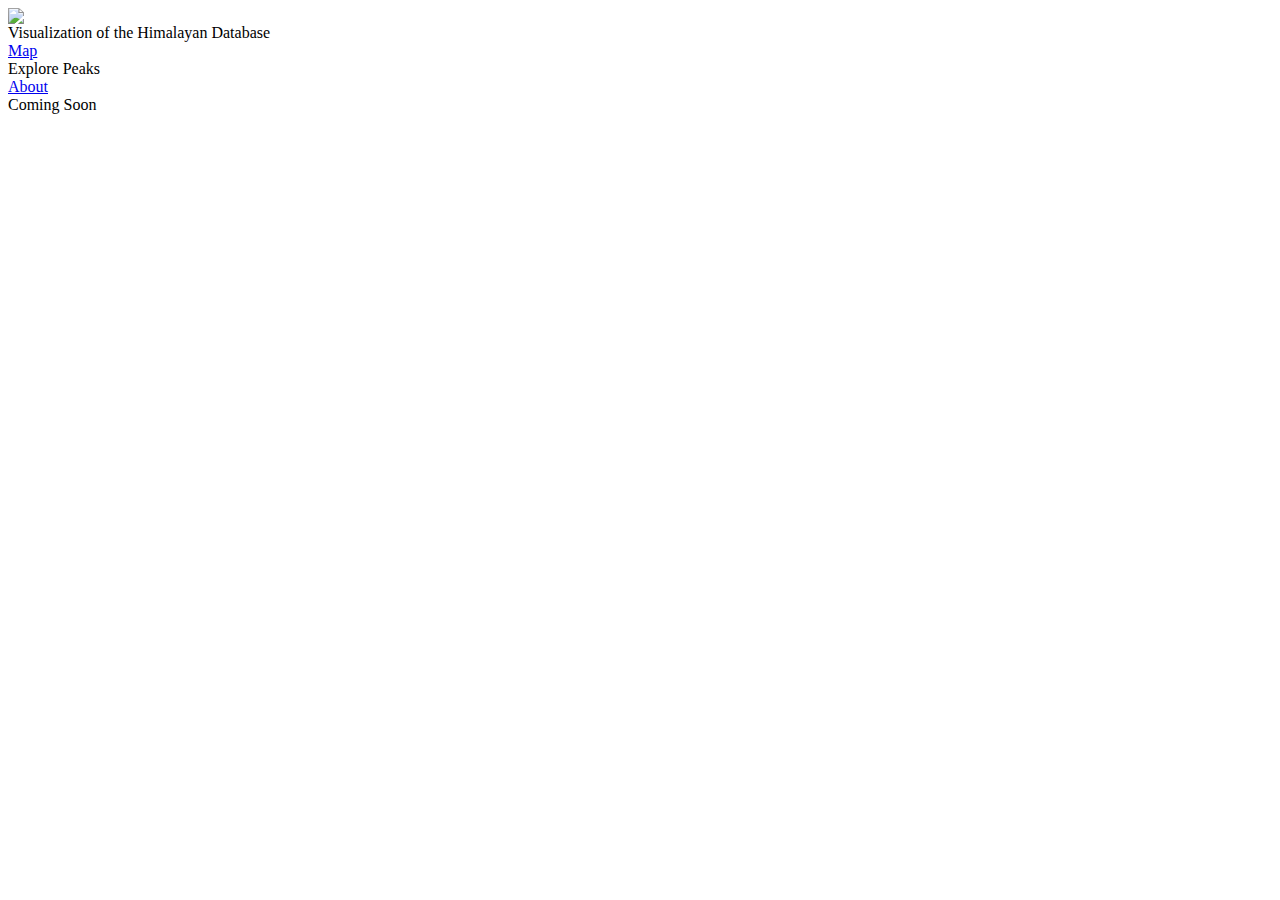
==== src/main/resources/static/peak-analysis.html @ f5756bb7 "Added page links to resources folder" ====
<html>
<head>
    <link rel="stylesheet" href="stylesheets/site_header.css">
    <link rel="stylesheet" href="stylesheets/peak_analysis_page.css">
    <link rel="icon" type="image/x-icon" href="images/favicon.ico">
</head>
<body>
    <div id="controlBar">
        <img class="siteLogo" src="images/logo.png" />
        <div class="headerText">
            <div class="webTitle">Visualization of the Himalayan Database</div>
            <div class="headerLinks">
                <a class="headerLinkContainer" href="index.jsp">
                    <div class="headerLink">Map</div>
                </a>
                <div class="headerLinkContainer selected">
                    <div class="headerLink">Explore Peaks</div>
                </div>
                <a class="headerLinkContainer" href="about.jsp">
                    <div class="headerLink">About</div>
                </a>
            </div>
        </div>
    </div>
    <div class="temp_content">
        <div class="temp_module">
            <div>Coming Soon</div>
        </div>
    </div>
</body>
</html>
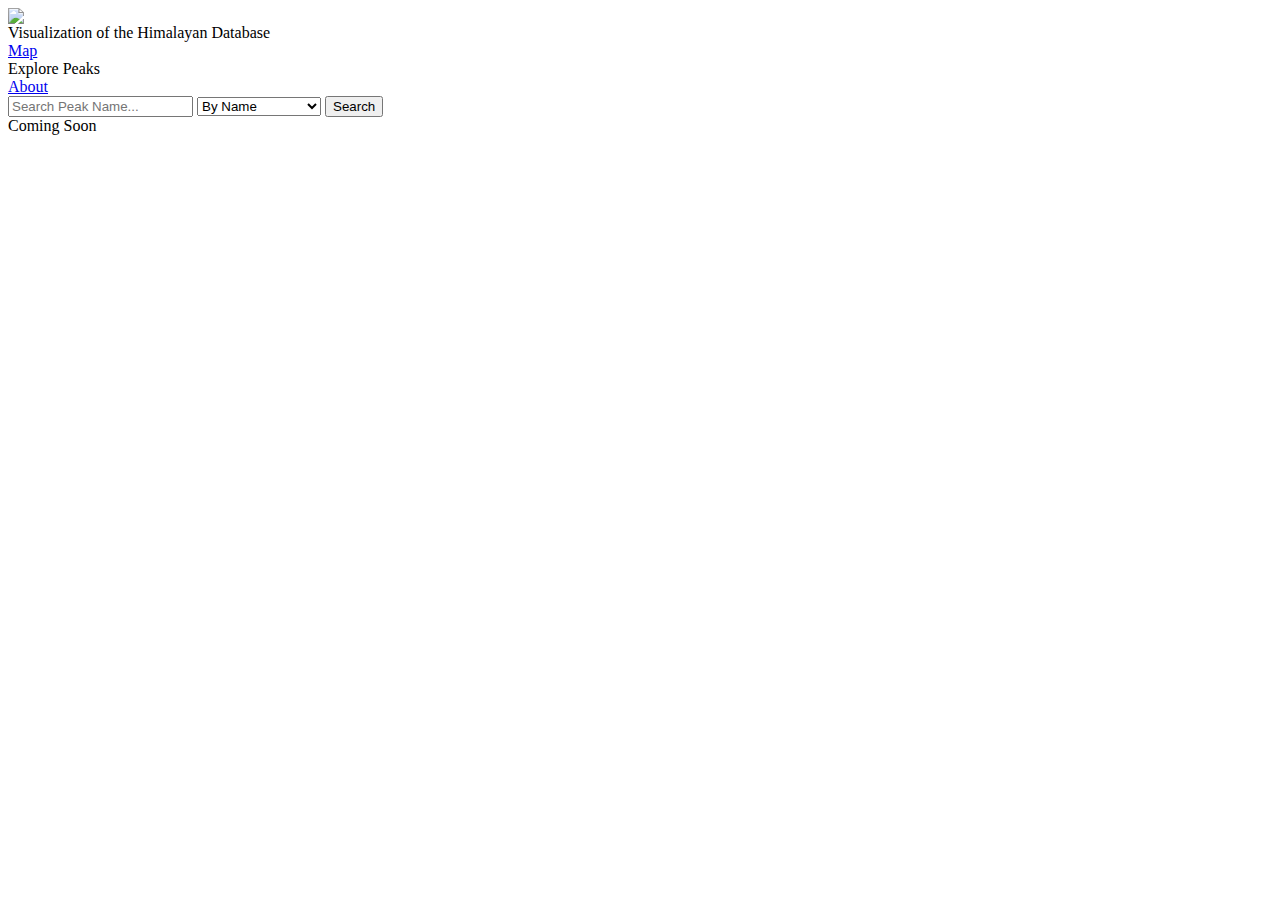
==== commit 183bfcea: "Updated peak analysis html" ====
--- a/src/main/resources/static/peak-analysis.html
+++ b/src/main/resources/static/peak-analysis.html
@@ -1,31 +1,52 @@
 <html>
-<head>
-    <link rel="stylesheet" href="stylesheets/site_header.css">
-    <link rel="stylesheet" href="stylesheets/peak_analysis_page.css">
-    <link rel="icon" type="image/x-icon" href="images/favicon.ico">
-</head>
-<body>
-    <div id="controlBar">
-        <img class="siteLogo" src="images/logo.png" />
-        <div class="headerText">
-            <div class="webTitle">Visualization of the Himalayan Database</div>
-            <div class="headerLinks">
-                <a class="headerLinkContainer" href="index.jsp">
-                    <div class="headerLink">Map</div>
-                </a>
-                <div class="headerLinkContainer selected">
-                    <div class="headerLink">Explore Peaks</div>
+    <head>
+        <link rel="stylesheet" href="stylesheets/site_header.css">
+        <link rel="stylesheet" href="stylesheets/peak_analysis_page.css">
+        <link rel="icon" type="image/x-icon" href="images/favicon.ico">
+    
+        <script src="/webjars/jquery/3.5.1/jquery.min.js"></script>
+        <script src="scripts/peak.js"></script>
+        <script src="scripts/analysisData.js"></script>
+        <script src="scripts/analysisDisplay.js"></script>
+        <script src="scripts/peakAnalysisFilter.js"></script>
+    </head>
+    <body>
+        <div id="controlBar">
+            <img class="siteLogo" src="images/logo.png" />
+            <div class="headerText">
+                <div class="webTitle">Visualization of the Himalayan Database</div>
+                <div class="headerLinks">
+                    <a class="headerLinkContainer" href="/index.html">
+                        <div class="headerLink">Map</div>
+                    </a>
+                    <div class="headerLinkContainer selected">
+                        <div class="headerLink">Explore Peaks</div>
+                    </div>
+                    <a class="headerLinkContainer" href="about.html">
+                        <div class="headerLink">About</div>
+                    </a>
                 </div>
-                <a class="headerLinkContainer" href="about.jsp">
-                    <div class="headerLink">About</div>
-                </a>
             </div>
         </div>
-    </div>
-    <div class="temp_content">
-        <div class="temp_module">
-            <div>Coming Soon</div>
+        <div class="analysisContent">
+            <div class="module peakDisplay">
+                <div class="filterBar">
+                    <input id="searchFilter" placeholder="Search Peak Name..." />
+                    <select id="contentFilter">
+                        <option value="name">By Name</option>
+                        <option value="height">By Height</option>
+                        <option value="success">By Success Rate</option>
+                    </select>
+                    <button onclick="onAnalysisFilter()">Search</button>
+                </div>
+                <div id="peakList">
+                </div>
+            </div>
+            <div class="module expedDisplay">
+                <div class="temp_module">
+                    <div>Coming Soon</div>
+                </div>
+            </div>
         </div>
-    </div>
-</body>
+    </body>
 </html>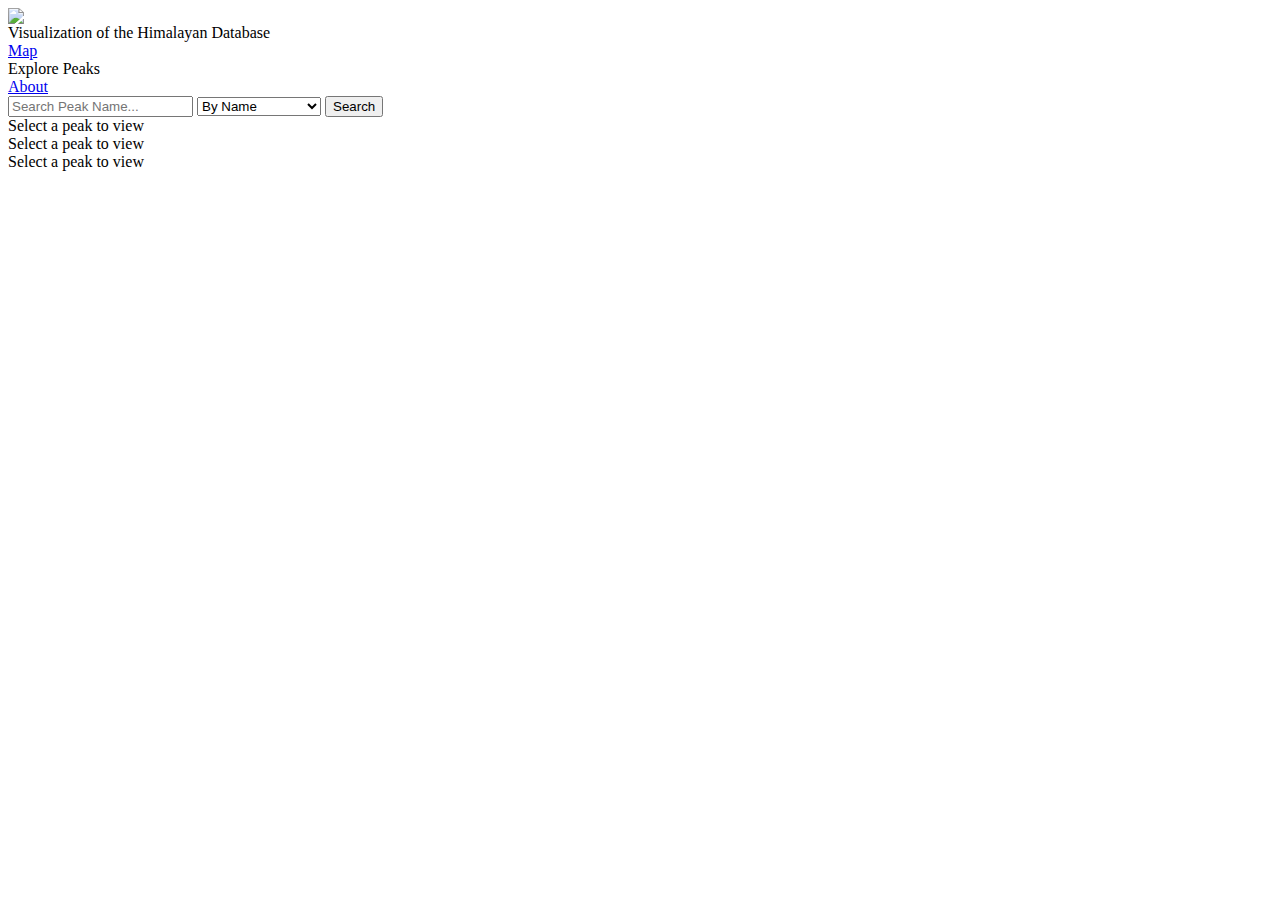
==== commit 601f591a: "Chart update for html" ====
--- a/src/main/resources/static/peak-analysis.html
+++ b/src/main/resources/static/peak-analysis.html
@@ -5,10 +5,14 @@
         <link rel="icon" type="image/x-icon" href="images/favicon.ico">
     
         <script src="/webjars/jquery/3.5.1/jquery.min.js"></script>
+        <script src="scripts/Chart.min.js"></script>
         <script src="scripts/peak.js"></script>
         <script src="scripts/analysisData.js"></script>
         <script src="scripts/analysisDisplay.js"></script>
         <script src="scripts/peakAnalysisFilter.js"></script>
+        <script src="scripts/exped.js"></script>
+        <script src="scripts/route.js"></script>
+        <script src="scripts/peakCharts.js"></script>
     </head>
     <body>
         <div id="controlBar">
@@ -43,8 +47,16 @@
                 </div>
             </div>
             <div class="module expedDisplay">
-                <div class="temp_module">
-                    <div>Coming Soon</div>
+                <div id="expedList">
+                    <div class="placeholderText">Select a peak to view</div>
+                </div>
+                <div class="graphContent">
+                    <div id="pie" class="graph">
+                        <div class="graphPlaceholderText">Select a peak to view</div>
+                    </div>
+                    <div id="scatter" class="graph">
+                        <div class="graphPlaceholderText">Select a peak to view</div>
+                    </div>
                 </div>
             </div>
         </div>
